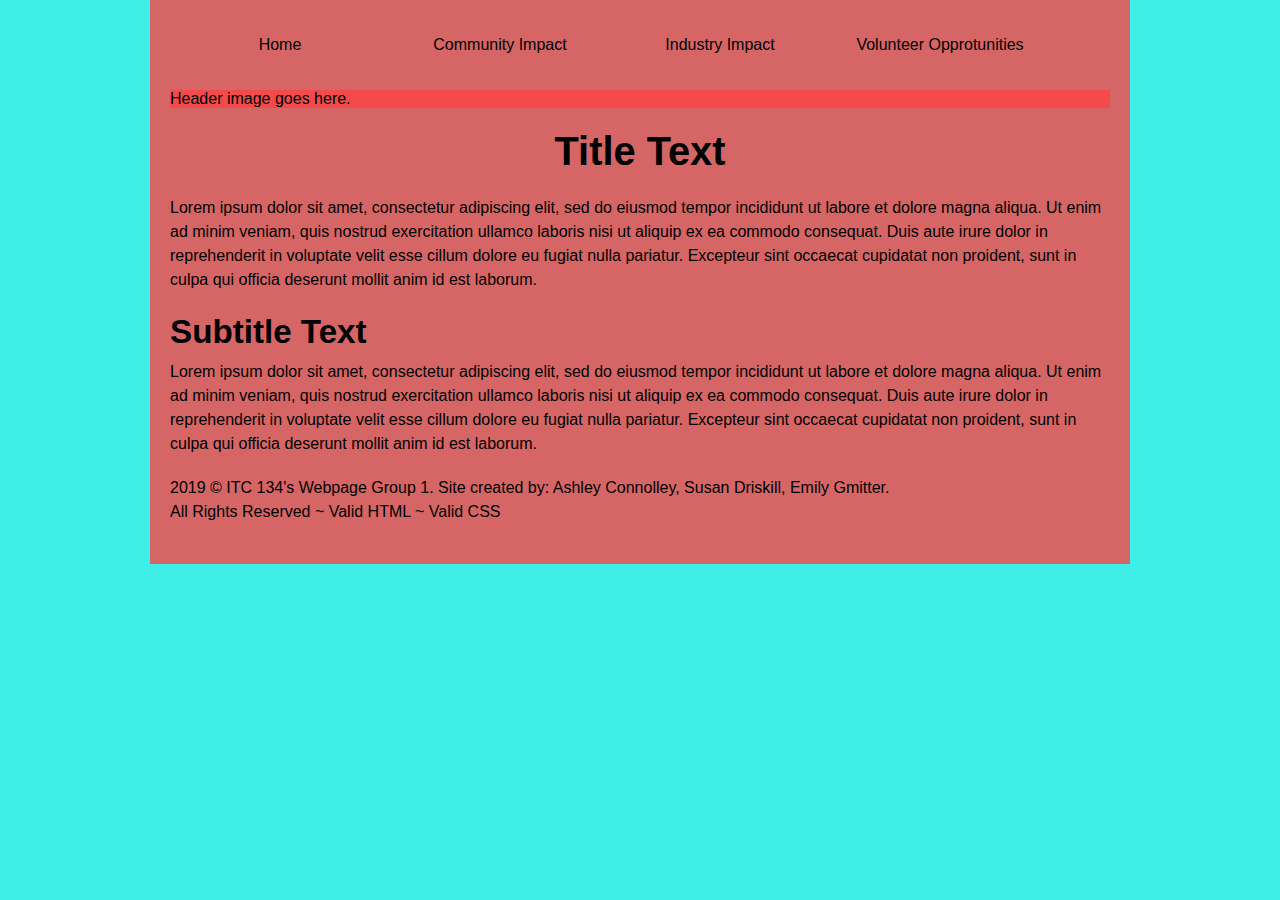
==== index.html @ 80c01fa3 "Updates html files to include css and lorem ipsum" ====
<DOCTYPE! html>
    <HTML>
        <head>
            <meta charset="utf-8">
            <title>Women Tech Volunteering in Seattle</title>
            
            <link rel="stylesheet" href="stylesheet.css" />
        </head>

        <body>
            <!-- Please modify the divs and ids/classes as you see fit for CSS purposes -->
            <div id="wrapper">
                <nav id="primary">
                    <ul>
                        <li><a href="index.html">Home</a></li>
                        <li><a href="community.html">Community Impact</a></li>
                        <li><a href="industry.html">Industry Impact</a></li>
                        <li><a href="opportunities.html">Volunteer Opprotunities</a></li>
                    </ul>
                </nav>
                <header>Header image goes here.</header>
                <div id="body1">
                    <h1>Title Text</h1>
                    <p>Lorem ipsum dolor sit amet, consectetur adipiscing elit, sed do eiusmod tempor incididunt ut labore et dolore magna aliqua. Ut enim ad minim veniam, quis nostrud exercitation ullamco laboris nisi ut aliquip ex ea commodo consequat. Duis aute irure dolor in reprehenderit in voluptate velit esse cillum dolore eu fugiat nulla pariatur. Excepteur sint occaecat cupidatat non proident, sunt in culpa qui officia deserunt mollit anim id est laborum.</p>
                    <h2>Subtitle Text</h2>
                    <p>Lorem ipsum dolor sit amet, consectetur adipiscing elit, sed do eiusmod tempor incididunt ut labore et dolore magna aliqua. Ut enim ad minim veniam, quis nostrud exercitation ullamco laboris nisi ut aliquip ex ea commodo consequat. Duis aute irure dolor in reprehenderit in voluptate velit esse cillum dolore eu fugiat nulla pariatur. Excepteur sint occaecat cupidatat non proident, sunt in culpa qui officia deserunt mollit anim id est laborum.</p>
                </div>

                <div id="footer"><p>2019 &copy; ITC 134's Webpage Group 1. Site created by: Ashley Connolley, Susan Driskill, Emily Gmitter. <br />
                 All Rights Reserved ~ Valid HTML ~ Valid CSS</p></div>
            </div>
        </body>
    </HTML>
---- stylesheet.css ----
*{
    padding: 0;
    margin: 0;
}

body{
    background-color: #3FEEE6;
    font-family: arial, sans-serif, serif, monospace;
    background-attachment: fixed;
}

#wrapper{
    margin: 0 auto;
    width: 940px;
    overflow: hidden;
    padding: 20px;
    background: #FC4445;
    background: rgba(252, 68, 69, .8);
}

header{
    margin-bottom: 20px;
    background-color: #FC4445;
    background: rgba(252, 68, 69, .8);
}

nav#primary{
    height: 50px;
    line-height: 50px;
    margin-bottom: 20px;
}

nav#primary ul{
    width: 1000px;
    margin: 0 auto;
}

nav#primary li{
    list-style-type: none;
    text-align: center;
    width: 22%;
    float: left;
}

nav#primary a{
    text-decoration: none;
    color: black;
    display: block;
}

nav#primary a:hover{
    background: #55BCC9;
    color: #fff;
}

.index nav#primary li:nth-child(1) a,
.community nav#primary li:nth-child(2) a,
.industry nav#primary li:nth-child(3) a,
.opportunities nav#primary li:nth-child(4) a{
   background: #55BCC9; 
}

h1{
    text-align: center;
    font-size: 2.488em;
    margin-bottom: 20px;
    line-height:1.2;
}

h2{
    font-size: 2.074em;
    margin-bottom: 8px;
    line-height:1.2;
}

h3{
    font-size: 1.728em;
    margin-bottom: 8px;
    line-height:1.2;
    text-transform: uppercase;
}

h4{
    font-size: 1.25em;
    line-height: 1.15;
}

p{
    margin-bottom: 20px;
    line-height: 1.5;
    font-size: 1em;
}

footer{
    height: 50px;
    line-height: 50px;
    clear: both;
    border-top: 1px dotted #666;
}

footer ul{
    margin-left: 20px;
}

footer li{
    list-style-type: none;
    float: left;
    color: black;
    text-align: center;
    width: 20%;
}

footer a{
    color: black;
}
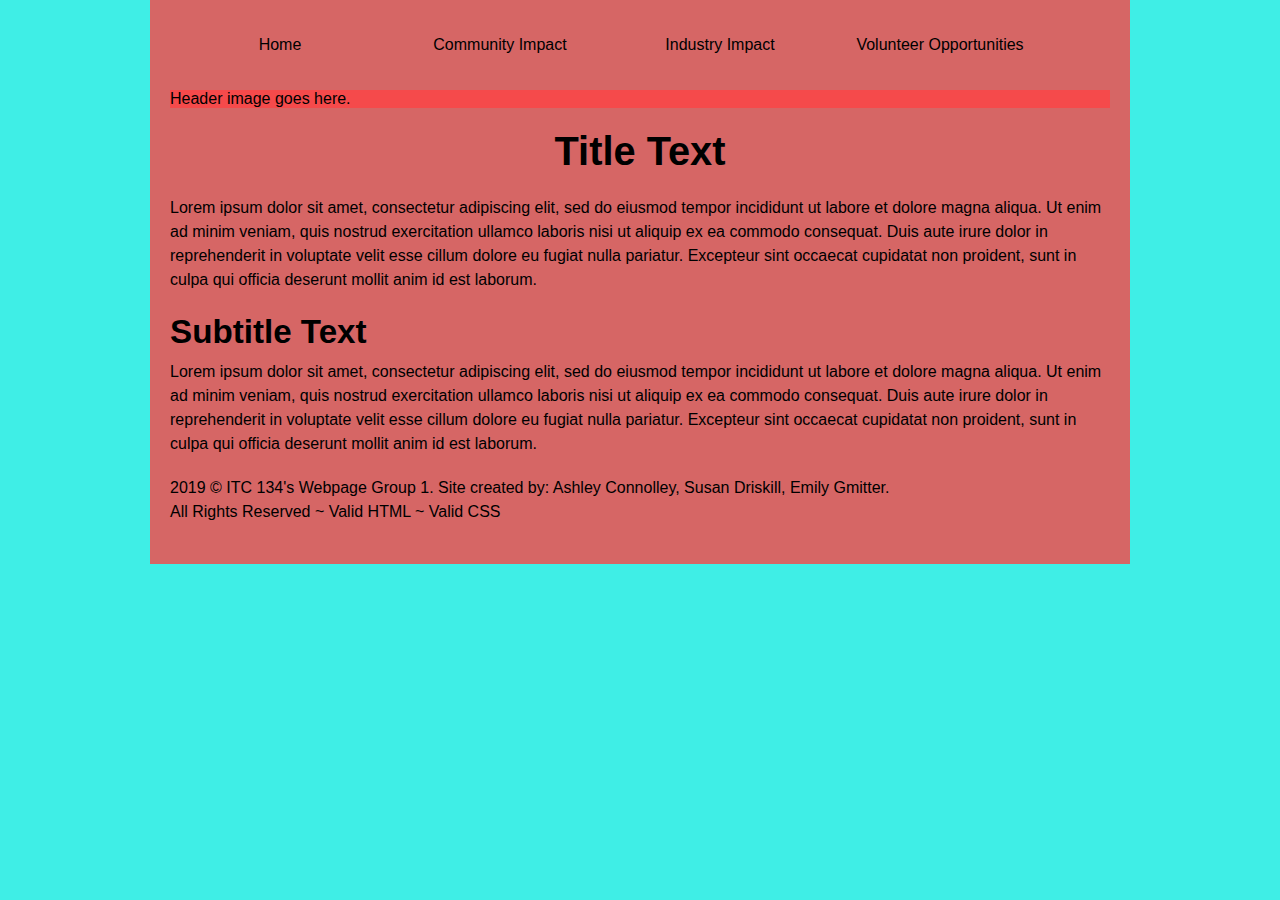
==== commit e0bc8e18: "Fixes typo in html files for nav bar" ====
--- a/index.html
+++ b/index.html
@@ -15,7 +15,7 @@
                         <li><a href="index.html">Home</a></li>
                         <li><a href="community.html">Community Impact</a></li>
                         <li><a href="industry.html">Industry Impact</a></li>
-                        <li><a href="opportunities.html">Volunteer Opprotunities</a></li>
+                        <li><a href="opportunities.html">Volunteer Opportunities</a></li>
                     </ul>
                 </nav>
                 <header>Header image goes here.</header>
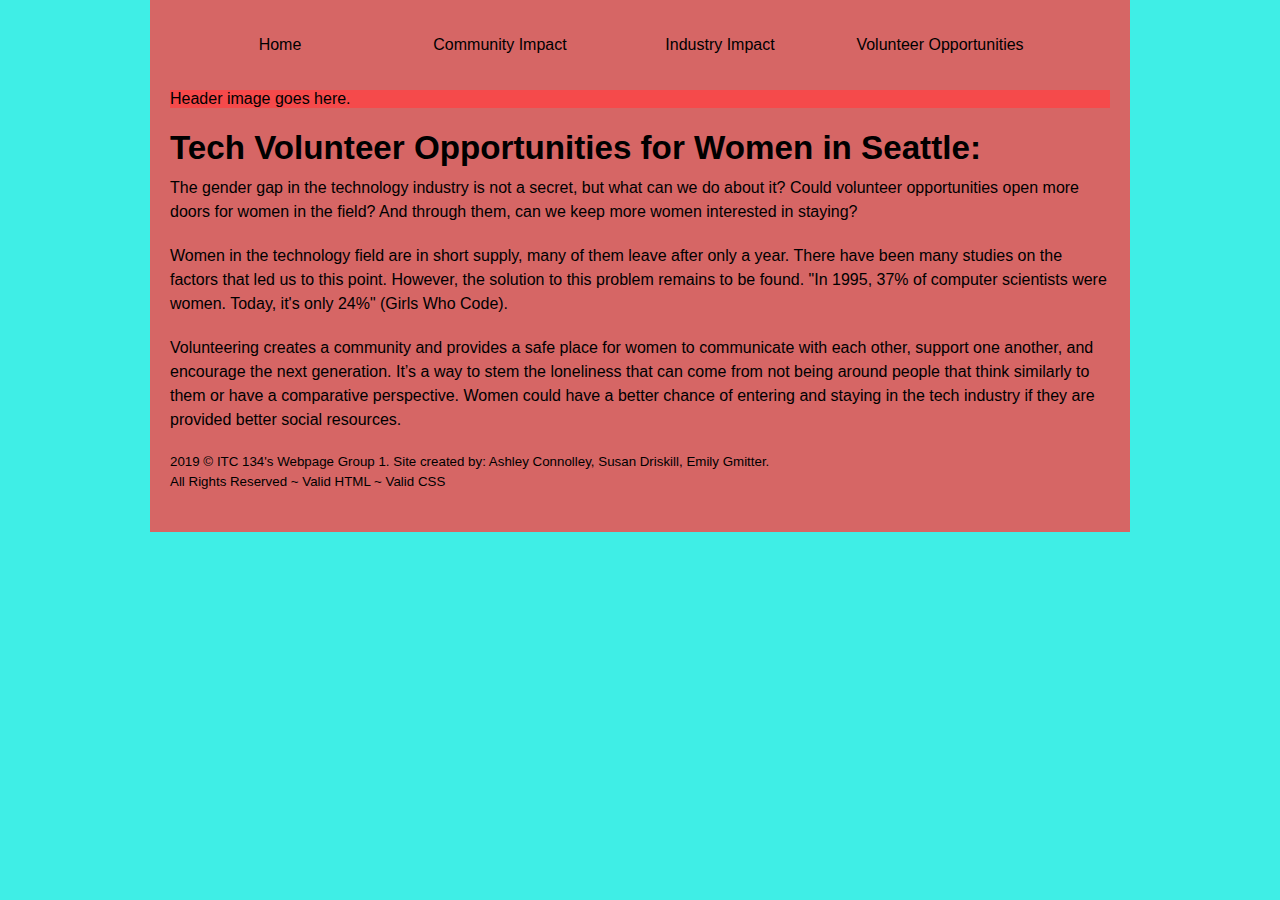
==== commit ca2943c2: "Adds text content to html files & additional code" ====
--- a/index.html
+++ b/index.html
@@ -20,14 +20,14 @@
                 </nav>
                 <header>Header image goes here.</header>
                 <div id="body1">
-                    <h1>Title Text</h1>
-                    <p>Lorem ipsum dolor sit amet, consectetur adipiscing elit, sed do eiusmod tempor incididunt ut labore et dolore magna aliqua. Ut enim ad minim veniam, quis nostrud exercitation ullamco laboris nisi ut aliquip ex ea commodo consequat. Duis aute irure dolor in reprehenderit in voluptate velit esse cillum dolore eu fugiat nulla pariatur. Excepteur sint occaecat cupidatat non proident, sunt in culpa qui officia deserunt mollit anim id est laborum.</p>
-                    <h2>Subtitle Text</h2>
-                    <p>Lorem ipsum dolor sit amet, consectetur adipiscing elit, sed do eiusmod tempor incididunt ut labore et dolore magna aliqua. Ut enim ad minim veniam, quis nostrud exercitation ullamco laboris nisi ut aliquip ex ea commodo consequat. Duis aute irure dolor in reprehenderit in voluptate velit esse cillum dolore eu fugiat nulla pariatur. Excepteur sint occaecat cupidatat non proident, sunt in culpa qui officia deserunt mollit anim id est laborum.</p>
+                    <h2>Tech Volunteer Opportunities for Women in Seattle:</h2>
+                    <p>The gender gap in the technology industry is not a secret, but what can we do about it? Could volunteer opportunities open more doors for women in the field? And through them, can we keep more women interested in staying?</p>
+                    <p>Women in the technology field are in short supply, many of them leave after only a year. There have been many studies on the factors that led us to this point. However, the solution to this problem remains to be found. "In 1995, 37% of computer scientists were women. Today, it's only 24%" (Girls Who Code).</p>
+                    <p>Volunteering creates a community and provides a safe place for women to communicate with each other, support one another, and encourage the next generation. It’s a way to stem the loneliness that can come from not being around people that think similarly to them or have a comparative perspective. Women could have a better chance of entering and staying in the tech industry if they are provided better social resources.</p>
                 </div>
 
-                <div id="footer"><p>2019 &copy; ITC 134's Webpage Group 1. Site created by: Ashley Connolley, Susan Driskill, Emily Gmitter. <br />
-                 All Rights Reserved ~ Valid HTML ~ Valid CSS</p></div>
+                <div id="footer"><p><small>2019 &copy; ITC 134's Webpage Group 1. Site created by: Ashley Connolley, Susan Driskill, Emily Gmitter. <br />
+                 All Rights Reserved ~ Valid HTML ~ Valid CSS</small></p></div>
             </div>
         </body>
     </HTML>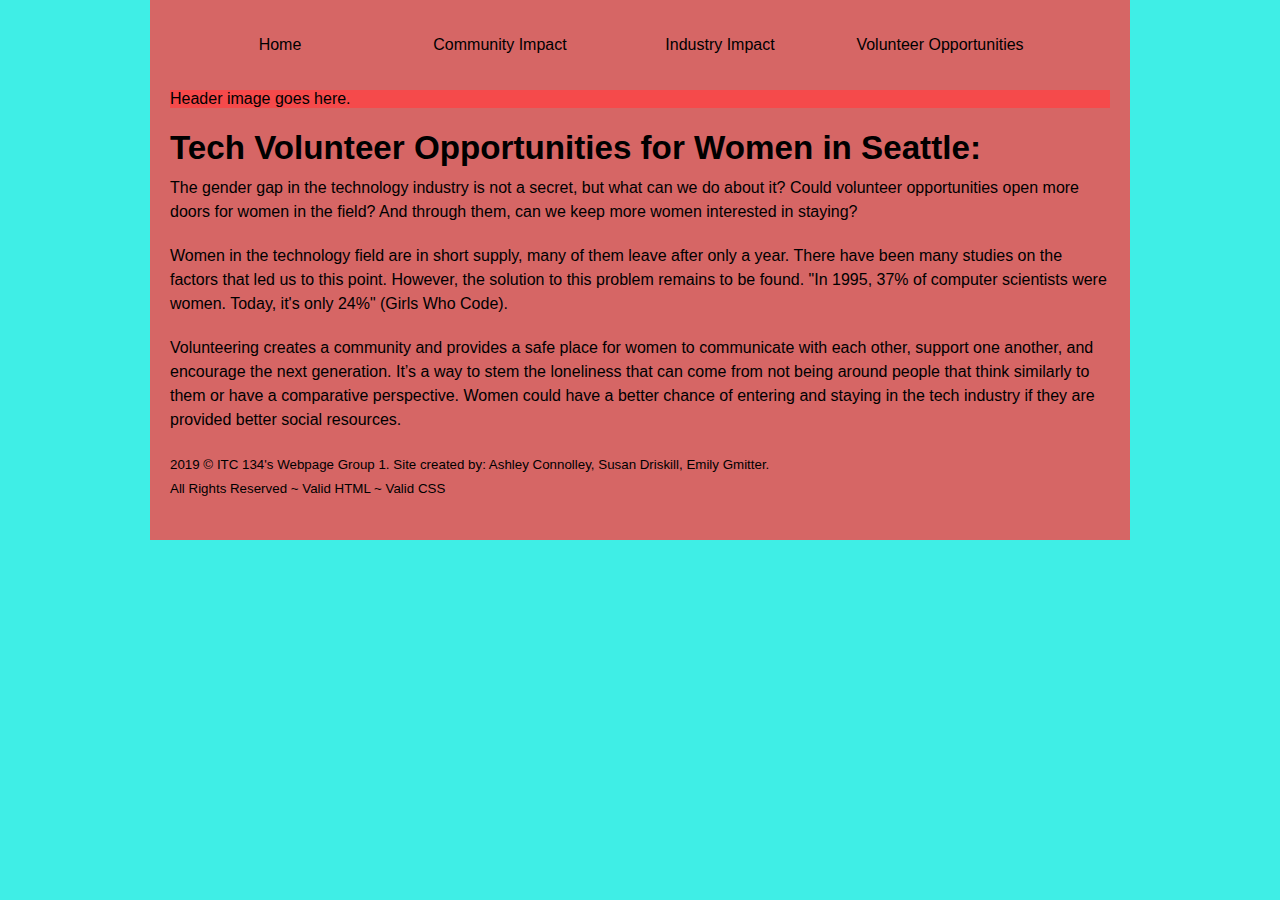
==== commit 2b680127: "Edits HTML for validation purposes" ====
--- a/index.html
+++ b/index.html
@@ -1,10 +1,9 @@
-<DOCTYPE! html>
-    <HTML>
+<!DOCTYPE html>
+    <HTML lang="en">
         <head>
             <meta charset="utf-8">
             <title>Women Tech Volunteering in Seattle</title>
-            
-            <link rel="stylesheet" href="stylesheet.css" />
+            <link rel="stylesheet" type="text/css" href="stylesheet.css" />
         </head>
 
         <body>
--- a/stylesheet.css
+++ b/stylesheet.css
@@ -1,115 +1,120 @@
-*{
-    padding: 0;
-    margin: 0;
-}
-
-body{
-    background-color: #3FEEE6;
-    font-family: arial, sans-serif, serif, monospace;
-    background-attachment: fixed;
-}
-
-#wrapper{
-    margin: 0 auto;
-    width: 940px;
-    overflow: hidden;
-    padding: 20px;
-    background: #FC4445;
-    background: rgba(252, 68, 69, .8);
-}
-
-header{
-    margin-bottom: 20px;
-    background-color: #FC4445;
-    background: rgba(252, 68, 69, .8);
-}
-
-nav#primary{
-    height: 50px;
-    line-height: 50px;
-    margin-bottom: 20px;
-}
-
-nav#primary ul{
-    width: 1000px;
-    margin: 0 auto;
-}
-
-nav#primary li{
-    list-style-type: none;
-    text-align: center;
-    width: 22%;
-    float: left;
-}
-
-nav#primary a{
-    text-decoration: none;
-    color: black;
-    display: block;
-}
-
-nav#primary a:hover{
-    background: #55BCC9;
-    color: #fff;
-}
-
-.index nav#primary li:nth-child(1) a,
-.community nav#primary li:nth-child(2) a,
-.industry nav#primary li:nth-child(3) a,
-.opportunities nav#primary li:nth-child(4) a{
-   background: #55BCC9; 
-}
-
-h1{
-    text-align: center;
-    font-size: 2.488em;
-    margin-bottom: 20px;
-    line-height:1.2;
-}
-
-h2{
-    font-size: 2.074em;
-    margin-bottom: 8px;
-    line-height:1.2;
-}
-
-h3{
-    font-size: 1.728em;
-    margin-bottom: 8px;
-    line-height:1.2;
-    text-transform: uppercase;
-}
-
-h4{
-    font-size: 1.25em;
-    line-height: 1.15;
-}
-
-p{
-    margin-bottom: 20px;
-    line-height: 1.5;
-    font-size: 1em;
-}
-
-footer{
-    height: 50px;
-    line-height: 50px;
-    clear: both;
-    border-top: 1px dotted #666;
-}
-
-footer ul{
-    margin-left: 20px;
-}
-
-footer li{
-    list-style-type: none;
-    float: left;
-    color: black;
-    text-align: center;
-    width: 20%;
-}
-
-footer a{
-    color: black;
-}
+*{
+    padding: 0;
+    margin: 0;
+}
+
+body{
+    background-color: #3FEEE6;
+    font-family: arial, sans-serif, serif, monospace;
+    background-attachment: fixed;
+}
+
+#wrapper{
+    margin: 0 auto;
+    width: 940px;
+    overflow: hidden;
+    padding: 20px;
+    background: #FC4445;
+    background: rgba(252, 68, 69, .8);
+}
+
+header{
+    margin-bottom: 20px;
+    background-color: #FC4445;
+    background: rgba(252, 68, 69, .8);
+}
+
+nav#primary{
+    height: 50px;
+    line-height: 50px;
+    margin-bottom: 20px;
+}
+
+nav#primary ul{
+    width: 1000px;
+    margin: 0 auto;
+}
+
+nav#primary li{
+    list-style-type: none;
+    text-align: center;
+    width: 22%;
+    float: left;
+}
+
+nav#primary a{
+    text-decoration: none;
+    color: black;
+    display: block;
+}
+
+nav#primary a:hover{
+    background: #55BCC9;
+    color: #fff;
+}
+
+.index nav#primary li:nth-child(1) a,
+.community nav#primary li:nth-child(2) a,
+.industry nav#primary li:nth-child(3) a,
+.opportunities nav#primary li:nth-child(4) a{
+   background: #55BCC9; 
+}
+
+h1{
+    text-align: center;
+    font-size: 2.488em;
+    margin-bottom: 20px;
+    line-height:1.2;
+}
+
+h2{
+    font-size: 2.074em;
+    margin-bottom: 8px;
+    line-height:1.2;
+}
+
+h3{
+    font-size: 1.728em;
+    margin-bottom: 8px;
+    line-height:1.2;
+    text-transform: uppercase;
+}
+
+h4{
+    font-size: 1.25em;
+    line-height: 1.15;
+    text-decoration: underline;
+}
+
+p{
+    margin-bottom: 20px;
+    line-height: 1.5;
+    font-size: 1em;
+}
+
+ul#oplist{
+    margin-left: 50px;
+}
+
+footer{
+    height: 50px;
+    line-height: 50px;
+    clear: both;
+    border-top: 1px dotted #666;
+}
+
+footer ul{
+    margin-left: 20px;
+}
+
+footer li{
+    list-style-type: none;
+    float: left;
+    color: black;
+    text-align: center;
+    width: 20%
+}
+
+footer a{
+    color: black;
+}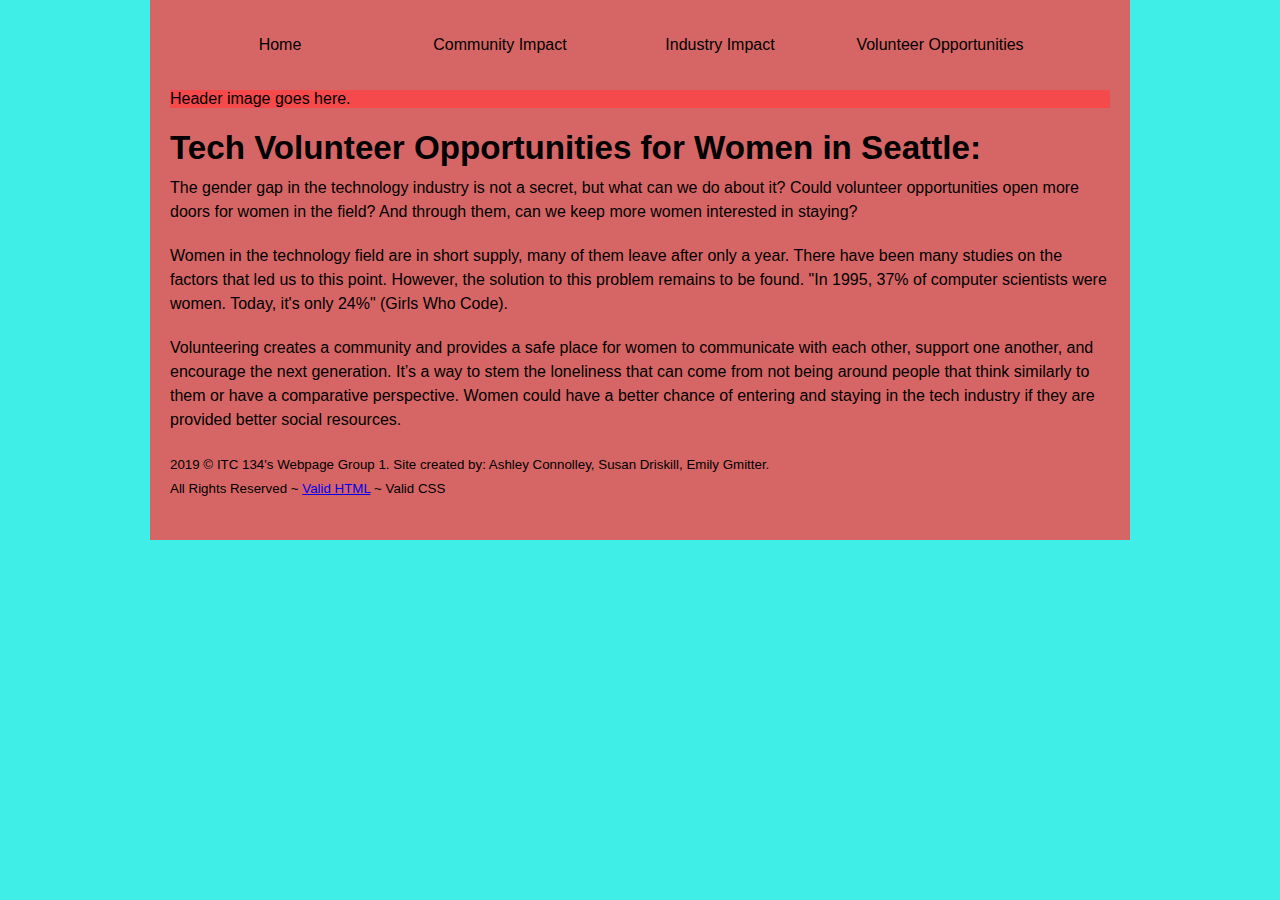
==== commit ec9d5f86: "Adds HTML validation link in footer" ====
--- a/index.html
+++ b/index.html
@@ -26,7 +26,7 @@
                 </div>
 
                 <div id="footer"><p><small>2019 &copy; ITC 134's Webpage Group 1. Site created by: Ashley Connolley, Susan Driskill, Emily Gmitter. <br />
-                 All Rights Reserved ~ Valid HTML ~ Valid CSS</small></p></div>
+                 All Rights Reserved ~ <a href="https://validator.w3.org/nu/?doc=https%3A%2F%2Fashconn.github.io%2Fitc134-group1-webpage%2Findex.html">Valid HTML</a> ~ Valid CSS</small></p></div>
             </div>
         </body>
     </HTML>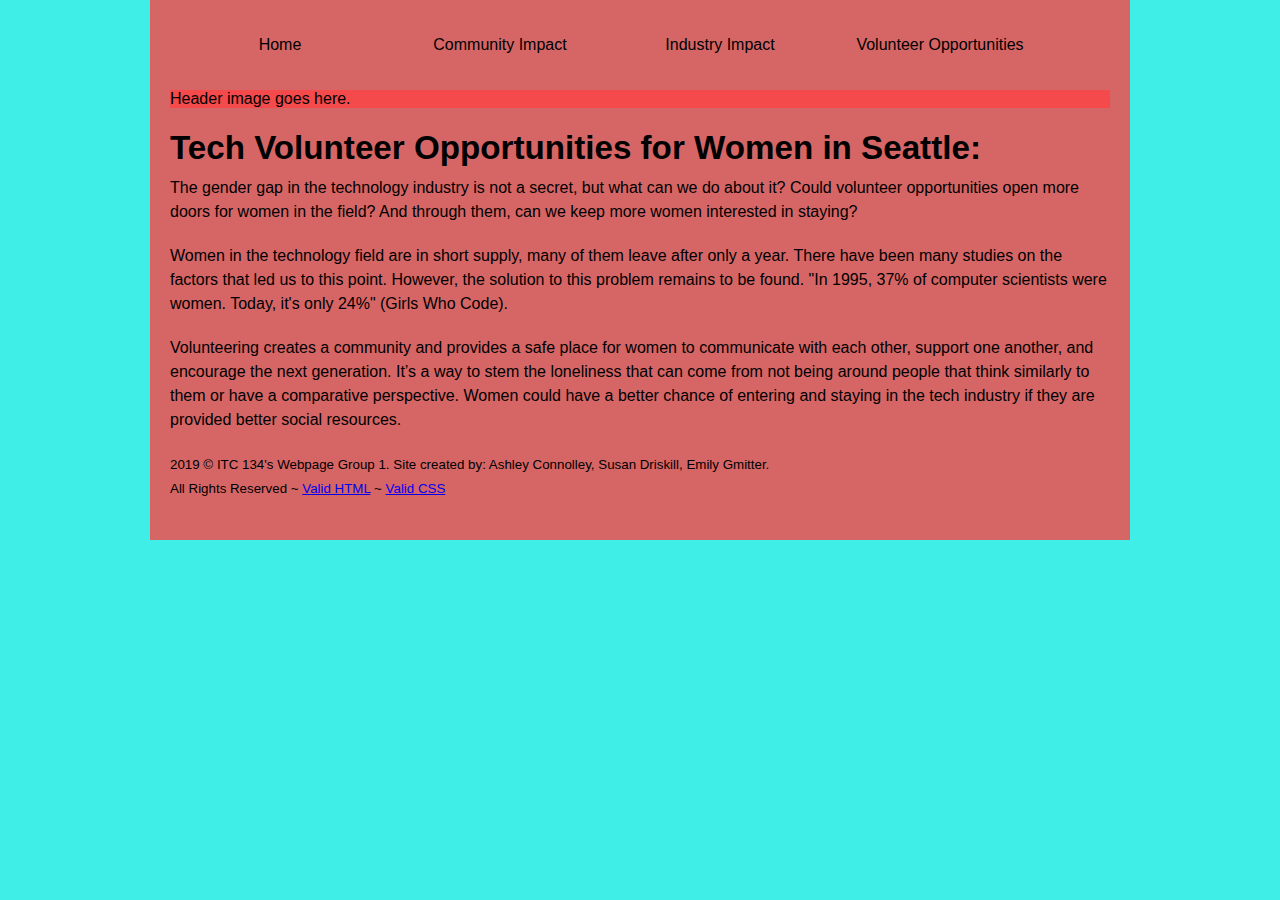
==== commit 1421bb17: "Add CSS validation link" ====
--- a/index.html
+++ b/index.html
@@ -26,7 +26,7 @@
                 </div>
 
                 <div id="footer"><p><small>2019 &copy; ITC 134's Webpage Group 1. Site created by: Ashley Connolley, Susan Driskill, Emily Gmitter. <br />
-                 All Rights Reserved ~ <a href="https://validator.w3.org/nu/?doc=https%3A%2F%2Fashconn.github.io%2Fitc134-group1-webpage%2Findex.html">Valid HTML</a> ~ Valid CSS</small></p></div>
+                 All Rights Reserved ~ <a href="https://validator.w3.org/nu/?doc=https%3A%2F%2Fashconn.github.io%2Fitc134-group1-webpage%2Findex.html">Valid HTML</a> ~ <a href="http://jigsaw.w3.org/css-validator/check/referer">Valid CSS</a></small></p></div>
             </div>
         </body>
     </HTML>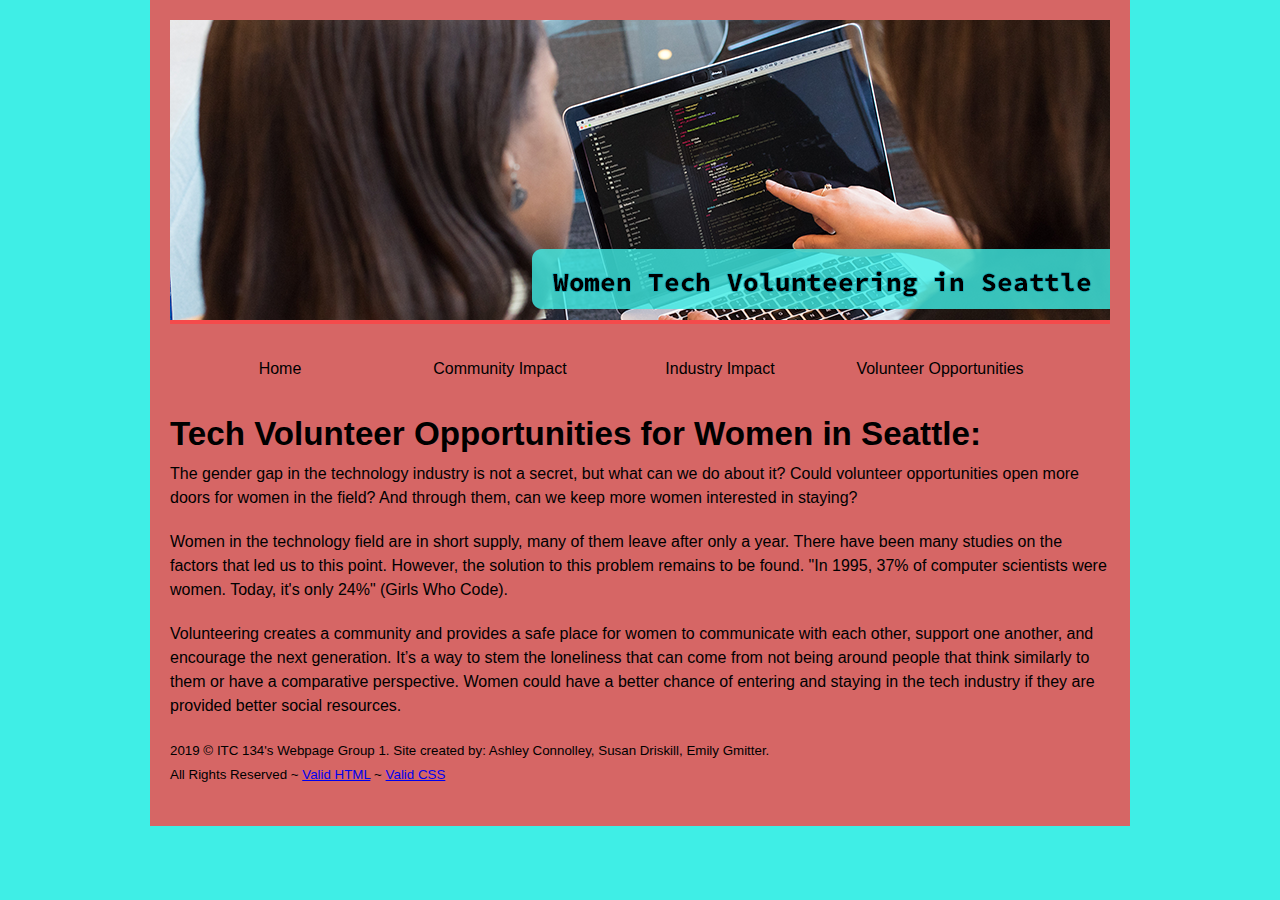
==== commit a2f05aee: "Adds header images and modifies page format" ====
--- a/index.html
+++ b/index.html
@@ -1,32 +1,47 @@
 <!DOCTYPE html>
-    <HTML lang="en">
-        <head>
-            <meta charset="utf-8">
-            <title>Women Tech Volunteering in Seattle</title>
-            <link rel="stylesheet" type="text/css" href="stylesheet.css" />
-        </head>
+<HTML lang="en">
 
-        <body>
-            <!-- Please modify the divs and ids/classes as you see fit for CSS purposes -->
-            <div id="wrapper">
-                <nav id="primary">
-                    <ul>
-                        <li><a href="index.html">Home</a></li>
-                        <li><a href="community.html">Community Impact</a></li>
-                        <li><a href="industry.html">Industry Impact</a></li>
-                        <li><a href="opportunities.html">Volunteer Opportunities</a></li>
-                    </ul>
-                </nav>
-                <header>Header image goes here.</header>
-                <div id="body1">
-                    <h2>Tech Volunteer Opportunities for Women in Seattle:</h2>
-                    <p>The gender gap in the technology industry is not a secret, but what can we do about it? Could volunteer opportunities open more doors for women in the field? And through them, can we keep more women interested in staying?</p>
-                    <p>Women in the technology field are in short supply, many of them leave after only a year. There have been many studies on the factors that led us to this point. However, the solution to this problem remains to be found. "In 1995, 37% of computer scientists were women. Today, it's only 24%" (Girls Who Code).</p>
-                    <p>Volunteering creates a community and provides a safe place for women to communicate with each other, support one another, and encourage the next generation. It’s a way to stem the loneliness that can come from not being around people that think similarly to them or have a comparative perspective. Women could have a better chance of entering and staying in the tech industry if they are provided better social resources.</p>
-                </div>
+<head>
+    <meta charset="utf-8">
+    <title>Women Tech Volunteering in Seattle</title>
+    <link rel="stylesheet" type="text/css" href="stylesheet.css" />
+</head>
 
-                <div id="footer"><p><small>2019 &copy; ITC 134's Webpage Group 1. Site created by: Ashley Connolley, Susan Driskill, Emily Gmitter. <br />
-                 All Rights Reserved ~ <a href="https://validator.w3.org/nu/?doc=https%3A%2F%2Fashconn.github.io%2Fitc134-group1-webpage%2Findex.html">Valid HTML</a> ~ <a href="http://jigsaw.w3.org/css-validator/check/referer">Valid CSS</a></small></p></div>
-            </div>
-        </body>
-    </HTML>+<body>
+    <!-- Please modify the divs and ids/classes as you see fit for CSS purposes -->
+    <div id="wrapper">
+        <header><img src="images/index-header.png" /></header>
+        <nav id="primary">
+            <ul>
+                <li><a href="index.html">Home</a></li>
+                <li><a href="community.html">Community Impact</a></li>
+                <li><a href="industry.html">Industry Impact</a></li>
+                <li><a href="opportunities.html">Volunteer Opportunities</a></li>
+            </ul>
+        </nav>
+        <div id="body1">
+            <h2>Tech Volunteer Opportunities for Women in Seattle:</h2>
+            <p>The gender gap in the technology industry is not a secret, but what can we do about it? Could volunteer
+                opportunities open more doors for women in the field? And through them, can we keep more women
+                interested in staying?</p>
+            <p>Women in the technology field are in short supply, many of them leave after only a year. There have been
+                many studies on the factors that led us to this point. However, the solution to this problem remains to
+                be found. "In 1995, 37% of computer scientists were women. Today, it's only 24%" (Girls Who Code).</p>
+            <p>Volunteering creates a community and provides a safe place for women to communicate with each other,
+                support one another, and encourage the next generation. It’s a way to stem the loneliness that can come
+                from not being around people that think similarly to them or have a comparative perspective. Women could
+                have a better chance of entering and staying in the tech industry if they are provided better social
+                resources.</p>
+        </div>
+
+        <div id="footer">
+            <p><small>2019 &copy; ITC 134's Webpage Group 1. Site created by: Ashley Connolley, Susan Driskill, Emily
+                    Gmitter. <br />
+                    All Rights Reserved ~ <a
+                        href="https://validator.w3.org/nu/?doc=https%3A%2F%2Fashconn.github.io%2Fitc134-group1-webpage%2Findex.html">Valid
+                        HTML</a> ~ <a href="http://jigsaw.w3.org/css-validator/check/referer">Valid CSS</a></small></p>
+        </div>
+    </div>
+</body>
+
+</HTML>